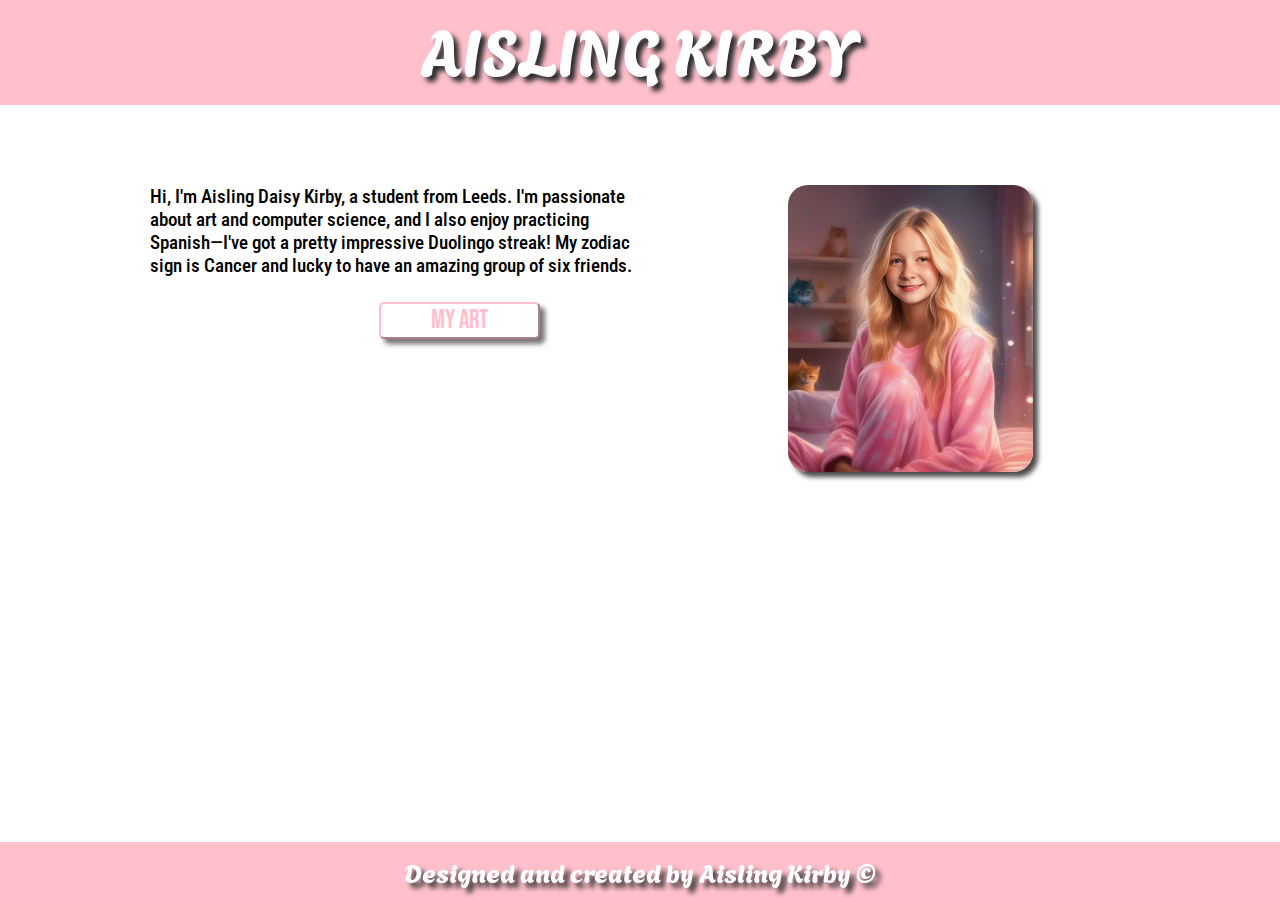
==== index.html @ 096bd5de "Update and rename Index.html to index.html" ====
<!DOCTYPE html>
<html lang="en">
<head>
    <meta charset="UTF-8">
    <meta name="viewport" content="width=device-width, initial-scale=1.0">
    <title>Aisling Kirby</title>
    <link rel="stylesheet" href="styles.css">
</head>
<body>
    <div class="page">
        <div class="title"> AISLING KIRBY </div>
        <div class="main">
            <div class="left">
                <div class="about"> Hi, I'm Aisling Daisy Kirby, a student from Leeds. I'm passionate about art and computer science, and I also enjoy practicing Spanish—I've got a pretty impressive Duolingo streak! My zodiac sign is Cancer and lucky to have an amazing group of six friends.</div>
                <div class="button">
                    <a href="artwork.html"><button class="artwork-page"> MY ART </button></a>
                </div>
            </div>
            <div class="photo-box">
                <img class="photo" src="Aisling.jpg">
            </div>
        </div>
        <div class="footer"> Designed and created by Aisling Kirby © </div>
    </div>
</body>
</html>
---- styles.css ----
@font-face {
    font-family: "agbalumo";
    src: url("Agbalumo-Regular.ttf");
}
@font-face {
    font-family: "Roboto";
    src: url("RobotoCondensed-Medium.ttf");
}
@font-face {
    font-family: "Bebas";
    src: url("BebasNeue-Regular.ttf");
}
body {
    margin: 0;
}
.page {
    display:flex;
    flex-direction: column;
    align-items: center;
}
.title {
    display: flex;
    justify-content: center;
    width: 100%;
    background: pink;
    font-family: "agbalumo";
    font-size: 5vh;
    font-size: 5vw;
    color: rgb(255, 255, 255);
    padding-bottom: 10px;
    text-shadow: 5px 5px 5px rgb(45, 45, 45);

}
.main {
    display:flex;
    flex-direction: row;
    padding: 80px 150px;
}
.about {
    display: flex;
    font-family: roboto;
    font-size: 1.5vh;
    font-size: 1.5vw;
    align-items: center;
    justify-content: center;
}
.footer {
    display: flex;
    justify-content: center;
    width: 100%;
    background: pink;
    font-family: "agbalumo";
    font-size: 2vh;
    font-size: 2vw;
    color: white;
    padding-top: 10px;
    padding-bottom: 10px;
    position: fixed;
    bottom: 0;
    text-shadow: 5px 5px 5px rgb(45, 45, 45);

}
.photo-box {
    display: flex;
    max-width: 50%;
    min-width: 50%;
    justify-content: center;
}
.photo {
    width: 50%;
    border-radius: 20px;
    margin-left: 50px;
    box-shadow: 5px 5px 5px rgb(76, 76, 76);
}
.button {
    display: flex;
    justify-content: flex-end;
    padding-top: 25px;
    padding-right: 100px;
}
.artwork-page {
    font-size: 2vh;
    font-size: 2vw;
    padding-left: 50px;
    padding-right: 50px;
    border-radius: 5px;
    border-width: 2px;
    box-shadow: 5px 5px 5px rgb(118, 118, 118);
    background-color: white;
    border-color: pink;
    font-family: bebas;
    color: pink;
    white-space: nowrap;
}
.artwork-page:hover {
    border-color: rgb(255, 126, 152);
    color: rgb(255, 126, 152);
}
.home-button {
    font-size: 3vw;
    font-size: 3vh;
    padding-left: 50px;
    padding-right: 50px;
    margin-bottom: 20px;
    border-radius: 5px;
    border-width: 2px;
    box-shadow: 5px 5px 5px rgb(118, 118, 118);
    background-color: white;
    border-color: pink;
    font-family: bebas;
    color: pink;
}
.home-button:hover {
    border-color: rgb(255, 126, 152);
    color: rgb(255, 126, 152);
}
.home-page {
    padding-top: 20px;
}

.art-main {
    display: flex;
  }
  .art-1 {
    display: flex;
    flex-direction: column;
    padding: 40px;
    width: 25%;
    border: solid;
    margin-left: 40px;
    border-color: rgb(255, 141, 160);
    border-radius: 10px;
  }
  .description {
    display: flex;
    font-size: 2vh;
    font-size: 2vw;
    text-align: center;
    font-family: roboto;
    padding-bottom: 20px;
  }
  .drawing {
    width: 100%;
    border-radius: 10px;
  }

@media screen and (max-width: 500px) {
    .main {
        display:flex;
        flex-direction: column-reverse;
        padding: 20px 80px;
    }
    .about {
        display: flex;
        font-size: 4vh;
        font-size: 4vw;
        text-align: center;
        
    }
    .artwork-page {
        font-size: 6vh;
        font-size: 6vw;
    }
    .photo {
        margin-left: 0;
        justify-content: center;
    }
    .photo-box {
        display: flex;
        max-width: 100%;
        justify-content: center;
        padding-bottom: 40px;
    }
    .button {
        display: flex;
        justify-content: center;
        padding-top: 30px;
        padding-right: 0;
    }
    .footer {
        font-size: 3vh;
        font-size: 3vw;
    
    }
    .title {
        font-size: 6vh;
        font-size: 6vw;
    }
    .home-button {
        font-size: 3.5vw;
        font-size: 3.5vh;
    }
    .art-main {
        flex-direction: column;
        align-items: center;
      }

    .art-1 {
        display: flex;
        flex-direction: column;
        padding: 20px;
        width: 60%;
        border: solid;
        margin-left: 0;
        margin-bottom: 30px;
        border-color: rgb(255, 141, 160);
        border-radius: 10px;
    }
    .description {
        display: flex;
        font-size: 3vh;
        font-size: 3vw;
        justify-content: center;
        font-family: roboto;
        padding-bottom: 20px;
      }
  }
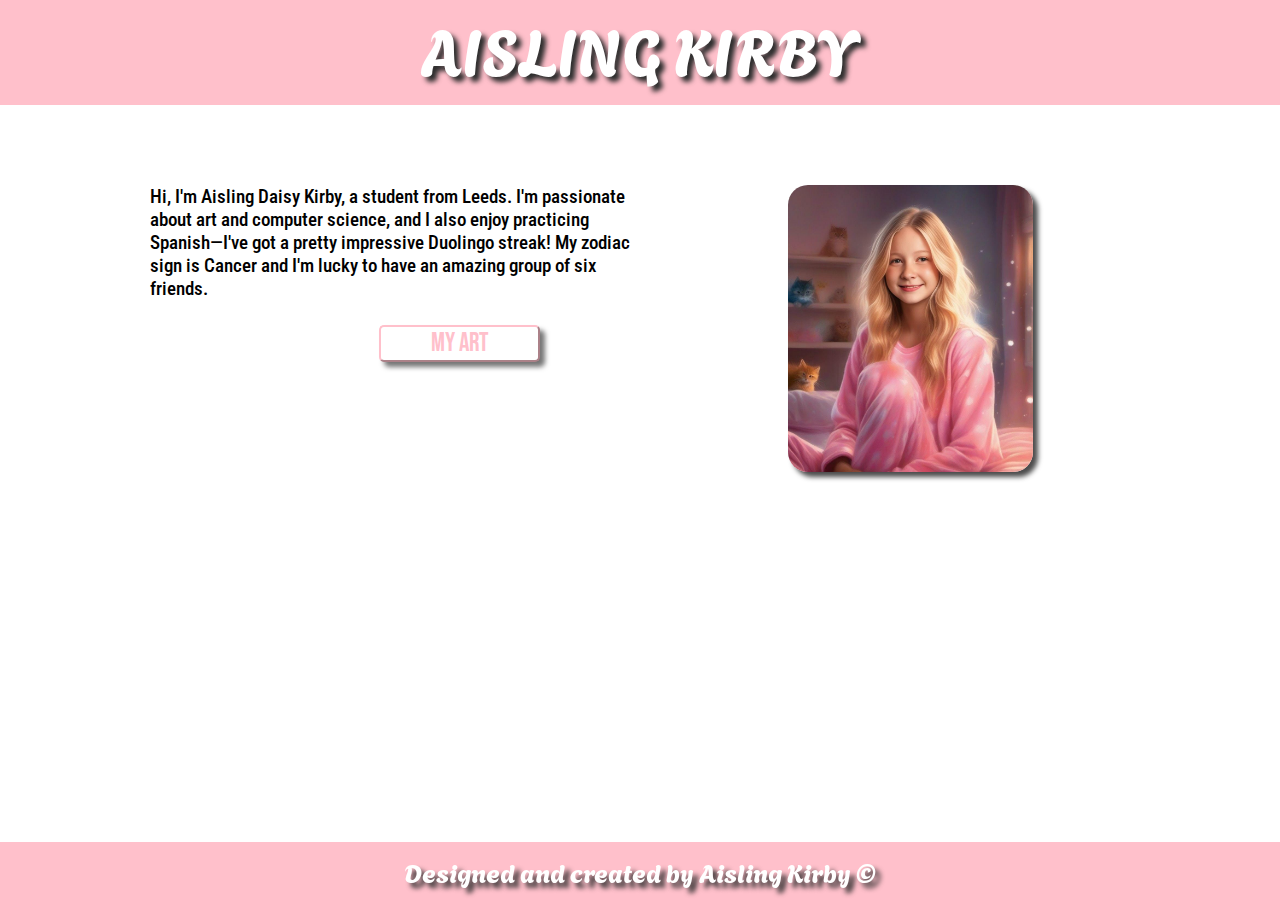
==== commit 93adfd42: "Update index.html" ====
--- a/index.html
+++ b/index.html
@@ -11,7 +11,7 @@
         <div class="title"> AISLING KIRBY </div>
         <div class="main">
             <div class="left">
-                <div class="about"> Hi, I'm Aisling Daisy Kirby, a student from Leeds. I'm passionate about art and computer science, and I also enjoy practicing Spanish—I've got a pretty impressive Duolingo streak! My zodiac sign is Cancer and lucky to have an amazing group of six friends.</div>
+                <div class="about"> Hi, I'm Aisling Daisy Kirby, a student from Leeds. I'm passionate about art and computer science, and I also enjoy practicing Spanish—I've got a pretty impressive Duolingo streak! My zodiac sign is Cancer and I'm lucky to have an amazing group of six friends.</div>
                 <div class="button">
                     <a href="artwork.html"><button class="artwork-page"> MY ART </button></a>
                 </div>
